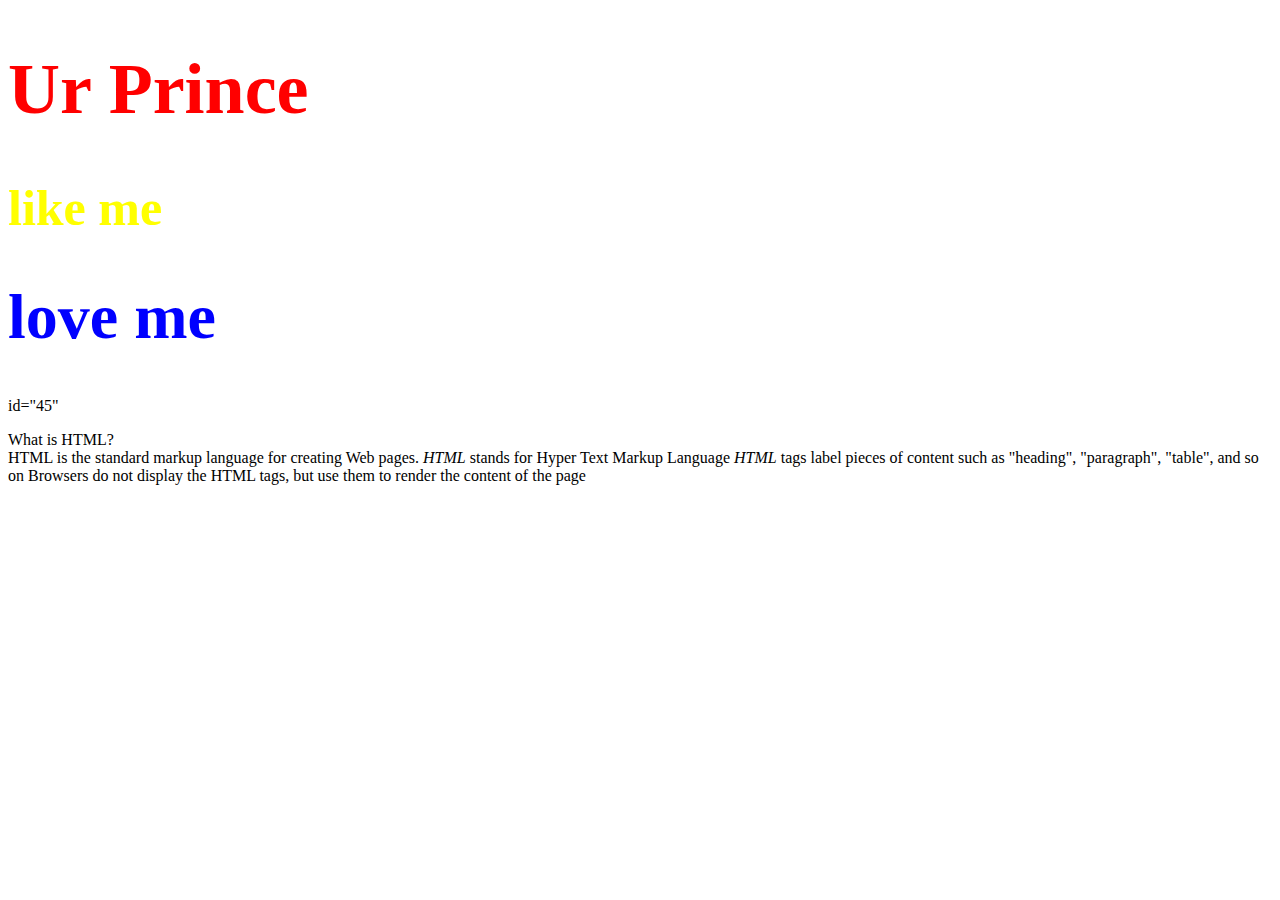
==== web/index.html @ cb1ac479 "css" ====
<!DOCTYPE html>
<html>
  <head>
    <meta charset="utf-8">
    <title>My Page</title>
    <script type="text/javascript" src="js/script.js">

    </script>
    <style media="screen">
      h1#r{
        font-size:72px;
        color:red
      }
      h1#y{
        font-size:50px;
        color:yellow
      }
      h1#b{
        font-size:64px;
        color:blue
      }
    </style>
  </head>

  <body>
  <h1 id="r" > Ur Prince</h1>
  <h1 id="y"> like me</h1>
  <h1 id="b"> love me</h1>
  <p>id="45"</p>
  What is HTML?</br>
HTML is the standard markup language for creating Web pages.

<em>HTML</em> stands for Hyper Text Markup Language
<em>HTML</em> tags label pieces of content such as "heading", "paragraph", "table", and so on
Browsers do not display the HTML tags, but use them to render the content of the page
  </body>
</html>
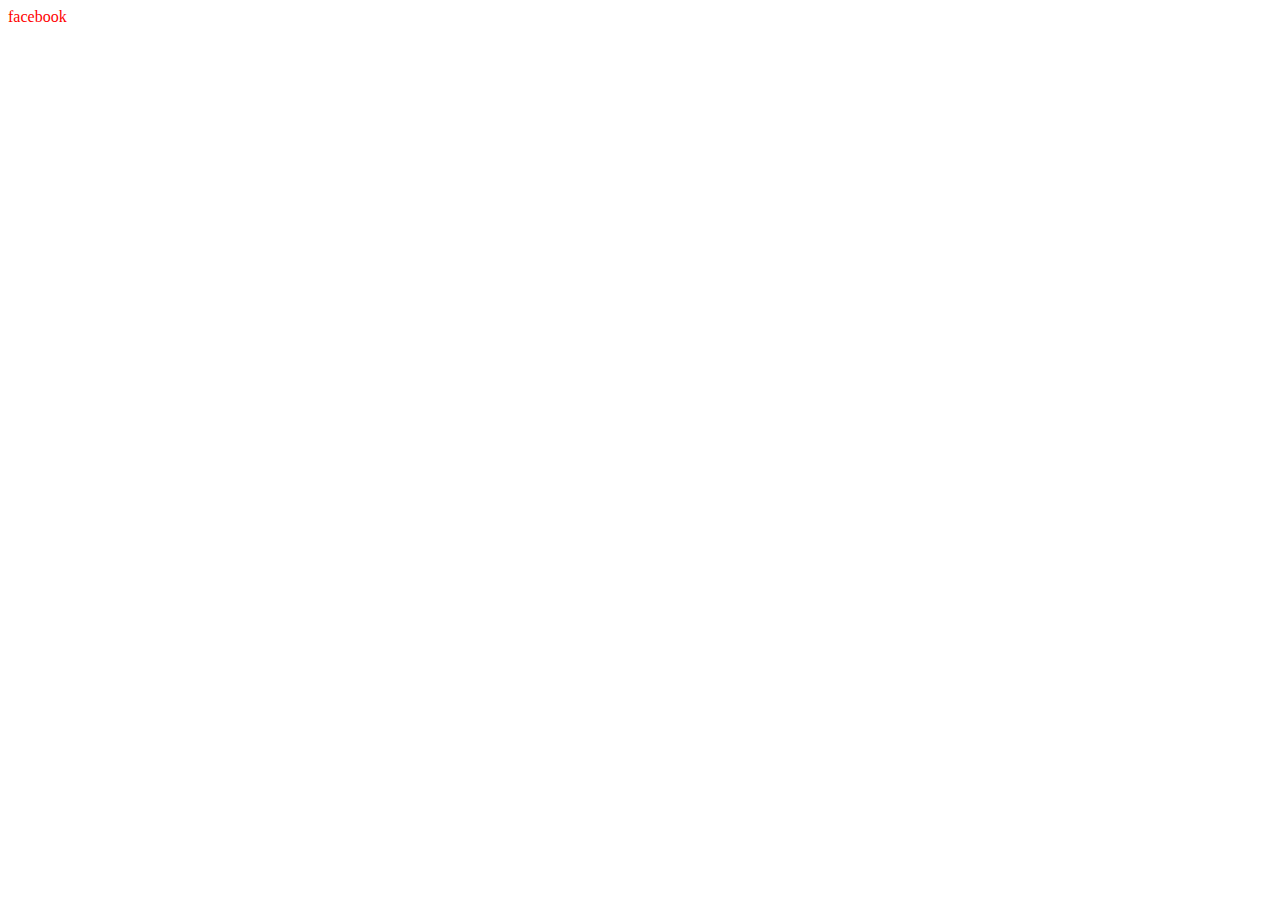
==== commit dd7f686a: "hazard" ====
--- a/web/index.html
+++ b/web/index.html
@@ -7,22 +7,17 @@
 
     </script>
     <style media="screen">
-      h1#r{
-        font-size:72px;
-        color:red
-      }
-      h1#y{
-        font-size:50px;
-        color:yellow
-      }
-      h1#b{
-        font-size:64px;
-        color:blue
-      }
+    div{
+      color:blue
+    }
     </style>
+    <link rel="stylesheet" href="../css/style.css">
   </head>
 
   <body>
+    <!-- <div class="" style="color:red">
+       What is HTML?
+    </div>
   <h1 id="r" > Ur Prince</h1>
   <h1 id="y"> like me</h1>
   <h1 id="b"> love me</h1>
@@ -32,6 +27,13 @@
 
 <em>HTML</em> stands for Hyper Text Markup Language
 <em>HTML</em> tags label pieces of content such as "heading", "paragraph", "table", and so on
-Browsers do not display the HTML tags, but use them to render the content of the page
+Browsers do not display the HTML tags, but use them to render the content of the page -->
+<a href="http://www.fb.com" target="_blank">
+facebook
+
+</a>
+<img src="http://www4.pictures.zimbio.com/gi/Eden+Hazard+N3Kb5Z_KpuDm.jpg" alt="">
+<img src="https://platform-static-files.s3.amazonaws.com/premierleague/photos/players/250x250/p42786.png" alt="">
+
   </body>
 </html>
--- a/css/style.css
+++ b/css/style.css
@@ -0,0 +1,23 @@
+h1#r{
+  font-size:72px;
+  color:red
+}
+h1#y{
+  font-size:50px;
+  color:yellow
+}
+h1#b{
+  font-size:64px;
+  color:blue
+}
+div{
+  color:green
+}
+a{
+  color:red;
+  text-decoration: none;
+}
+img{
+  width:200px;
+
+}
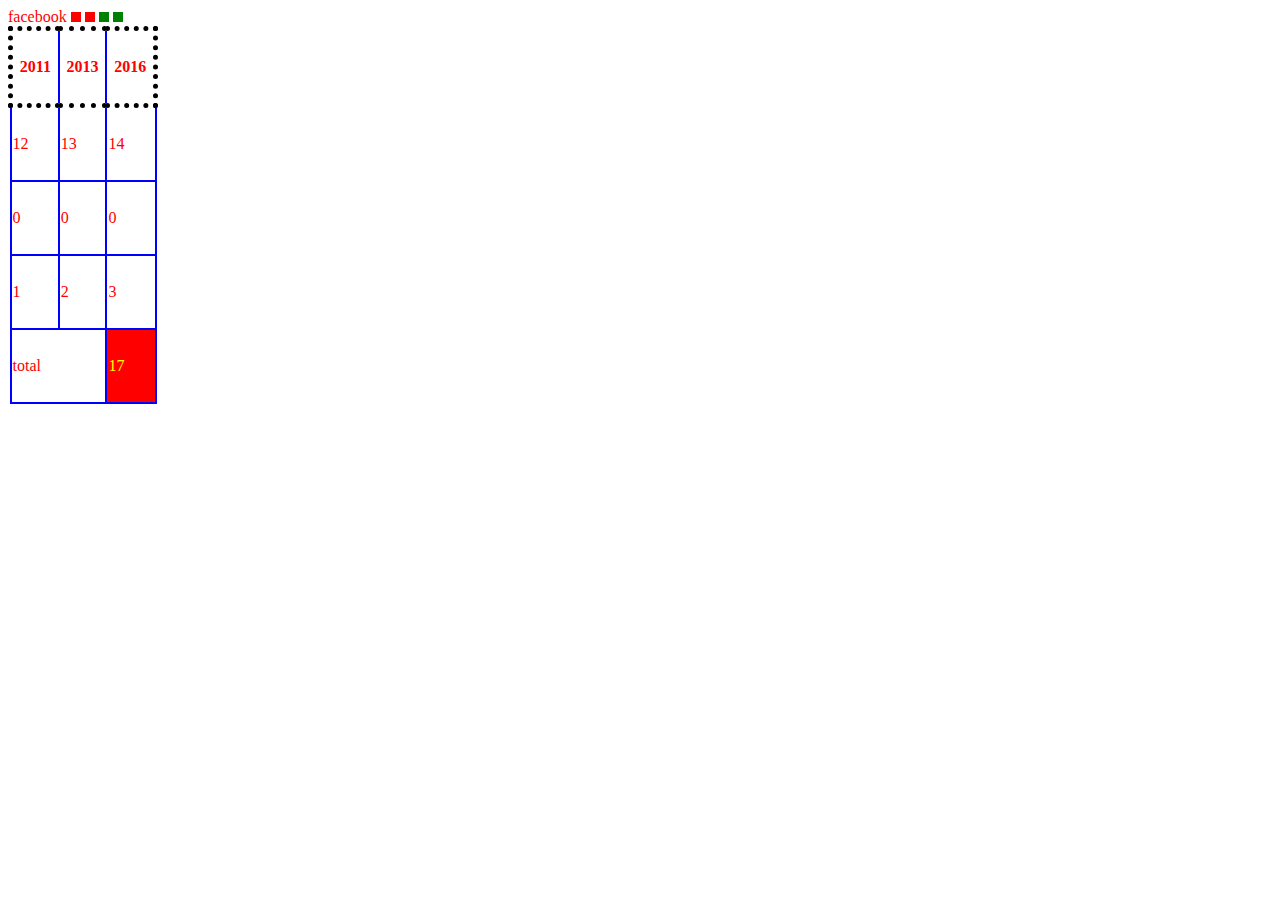
==== commit 0a3df7bc: "table" ====
--- a/web/index.html
+++ b/web/index.html
@@ -32,8 +32,40 @@
 facebook
 
 </a>
-<img src="http://www4.pictures.zimbio.com/gi/Eden+Hazard+N3Kb5Z_KpuDm.jpg" alt="">
-<img src="https://platform-static-files.s3.amazonaws.com/premierleague/photos/players/250x250/p42786.png" alt="">
+<img src="http://www4.pictures.zimbio.com/gi/Eden+Hazard+N3Kb5Z_KpuDm.jpg" alt="" class="online">
+<img src="https://platform-static-files.s3.amazonaws.com/premierleague/photos/players/250x250/p42786.png" alt="" class="online">
+<img src="../images/tulips.jpg" alt="" class="local">
+<img src="../images/penguins.jpg" alt="" class="local">
+<table>
+  <tr id="heading">
+    <th>2011</th>
+    <th>2013</th>
+    <th>2016</th>
+  </tr>
+  <tr>
+    <td>12</td>
+    <td>13</td>
+    <td>14</td>
+  </tr>
+  <tr>
+    <td>0</td>
+    <td>0</td>
+    <td>0</td>
+  </tr>
+  <tr>
+    <td> 1 </td>
+    <td> 2 </td>
+    <td> 3 </td>
+  </tr>
+<tr>
+  <td colspan=2> total</td>
+  <td id="answer">17</td>
+</tr>
+
+
+
+</table>
+
 
   </body>
 </html>
--- a/css/style.css
+++ b/css/style.css
@@ -19,5 +19,24 @@
 }
 img{
   width:200px;
-
 }
+.online{
+  border: 5px solid red
+}
+.local{
+  border: 5px solid green
+}
+table,tr,td,th{
+  border:2px solid blue;
+  border-collapse: collapse;
+  width:150px;
+  height:70px;
+  color:red;
+}
+#heading{
+  border:5px dotted black;
+}
+#answer{
+  background-color: red;
+  color: yellow;
+}
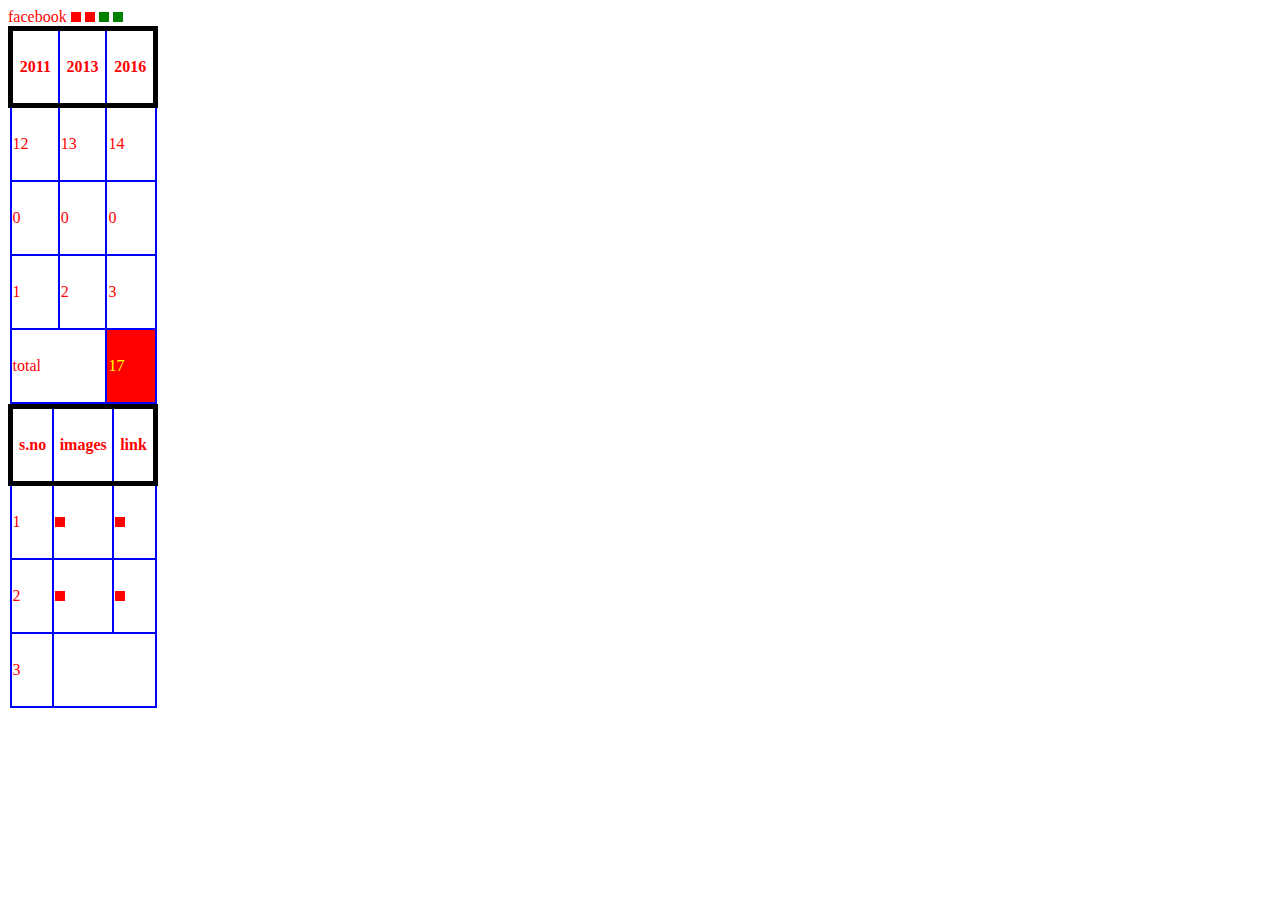
==== commit 76fecdb0: "pictures" ====
--- a/web/index.html
+++ b/web/index.html
@@ -62,10 +62,42 @@
   <td id="answer">17</td>
 </tr>
 
+</table>
+<table>
+  <tr id="heading">
+    <th>s.no</th>
+    <th>images</th>
+  <th>link</th>
 
+  </tr>
+  <tr>
+    <td>1</td>
+  <td><img src="https://platform-static-files.s3.amazonaws.com/premierleague/photos/players/250x250/p42786.png" alt="" class="online">
+</td>
+  <td><a href="http://www.fb.com" target="_blank">
+  <img src="https://platform-static-files.s3.amazonaws.com/premierleague/photos/players/250x250/p42786.png" alt="" class="online">
 
+  </a></td>
+  </tr>
+  <tr>
+    <td>2</td>
+    <td><img src="http://www4.pictures.zimbio.com/gi/Eden+Hazard+N3Kb5Z_KpuDm.jpg" alt="" class="online">
+</td>
+<td><a href="http://www.twitter.com">
+  <img src="http://www4.pictures.zimbio.com/gi/Eden+Hazard+N3Kb5Z_KpuDm.jpg" alt="" class="online">
+
+</a></td>
+  </tr>
+  <tr>
+    <td>3
+    </td>
+    <td colspan=2>
+      <a href="http://www.fb.com">
+          <img src="https://image.freepik.com/free-icon/facebok-circular-logo_318-40188.jpg" alt="">
+      </a>
+    </td>
+  </tr>
 </table>
-
 
   </body>
 </html>
--- a/css/style.css
+++ b/css/style.css
@@ -26,6 +26,9 @@
 .local{
   border: 5px solid green
 }
+table{
+    background-image: url('../images/penguins.jpg');
+}
 table,tr,td,th{
   border:2px solid blue;
   border-collapse: collapse;
@@ -34,7 +37,7 @@
   color:red;
 }
 #heading{
-  border:5px dotted black;
+  border:5px solid black;
 }
 #answer{
   background-color: red;
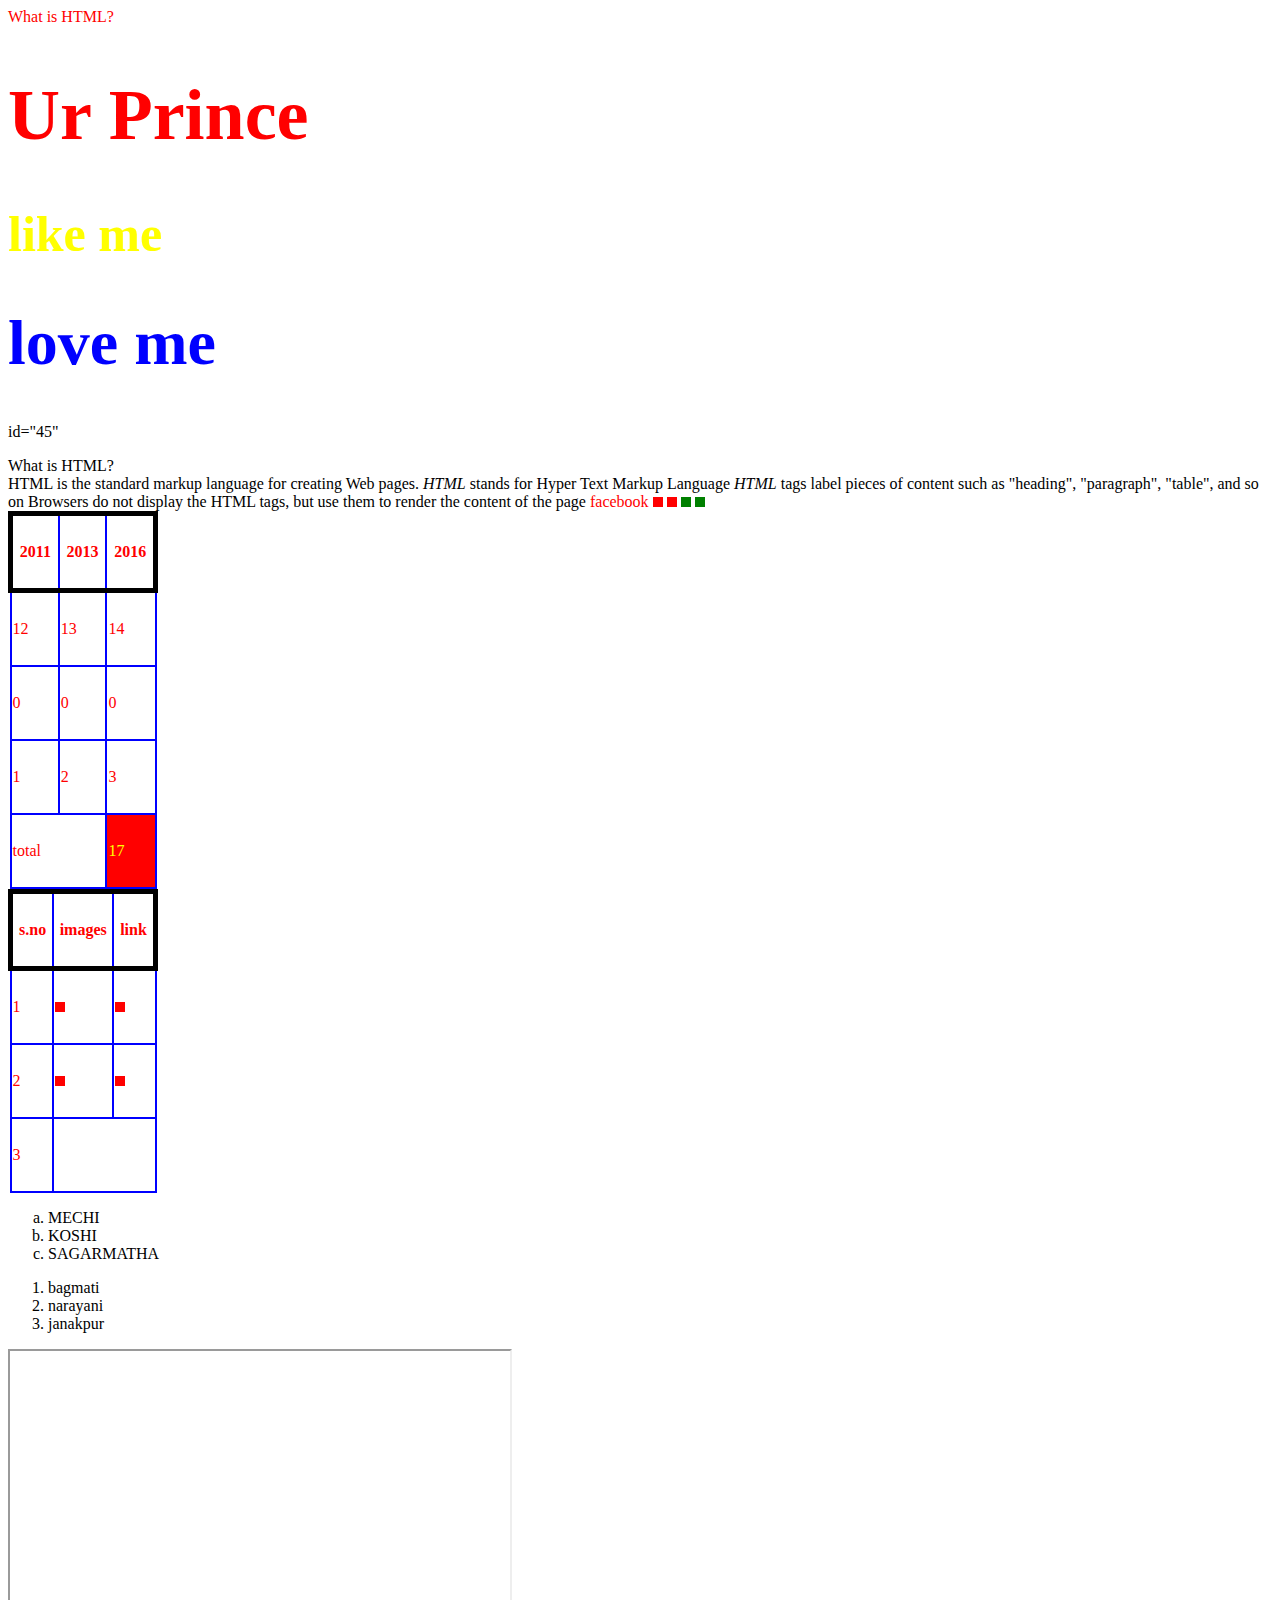
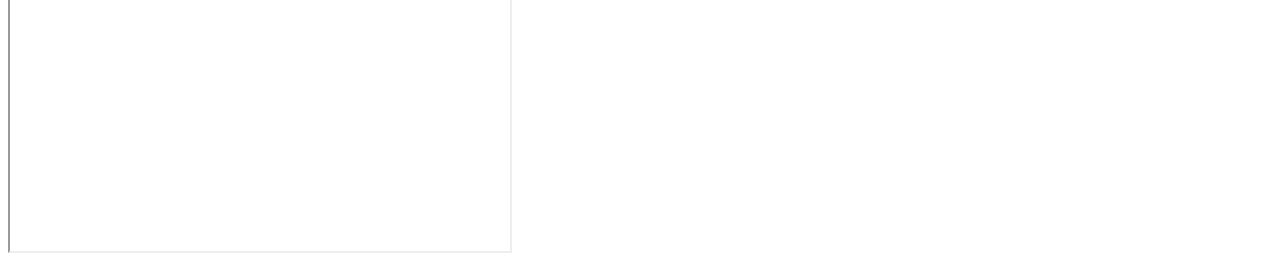
==== commit 4770a11e: "hawa" ====
--- a/web/index.html
+++ b/web/index.html
@@ -15,7 +15,7 @@
   </head>
 
   <body>
-    <!-- <div class="" style="color:red">
+    <div class="" style="color:red">
        What is HTML?
     </div>
   <h1 id="r" > Ur Prince</h1>
@@ -27,7 +27,7 @@
 
 <em>HTML</em> stands for Hyper Text Markup Language
 <em>HTML</em> tags label pieces of content such as "heading", "paragraph", "table", and so on
-Browsers do not display the HTML tags, but use them to render the content of the page -->
+Browsers do not display the HTML tags, but use them to render the content of the page
 <a href="http://www.fb.com" target="_blank">
 facebook
 
@@ -97,7 +97,19 @@
       </a>
     </td>
   </tr>
+
 </table>
-
+<ul>
+  <li>mechi</li>
+  <li>koshi</li>
+  <li>sagarmatha</li>
+</ul>
+<ol>
+  <li>bagmati</li>
+  <li>narayani</li>
+  <li>janakpur</li>
+</ol>
+<iframe src="https://www.w3schools.com/html/html_iframe.asp" width="500px" height="500px"></iframe>
+<iframe width="560" height="315" src="https://www.youtube.com/embed/otXQ_h0mQxA?ecver=1" frameborder="0" allowfullscreen></iframe>
   </body>
 </html>
--- a/css/style.css
+++ b/css/style.css
@@ -43,3 +43,7 @@
   background-color: red;
   color: yellow;
 }
+ul{
+  list-style-type: lower-latin;
+  text-transform: uppercase;
+}
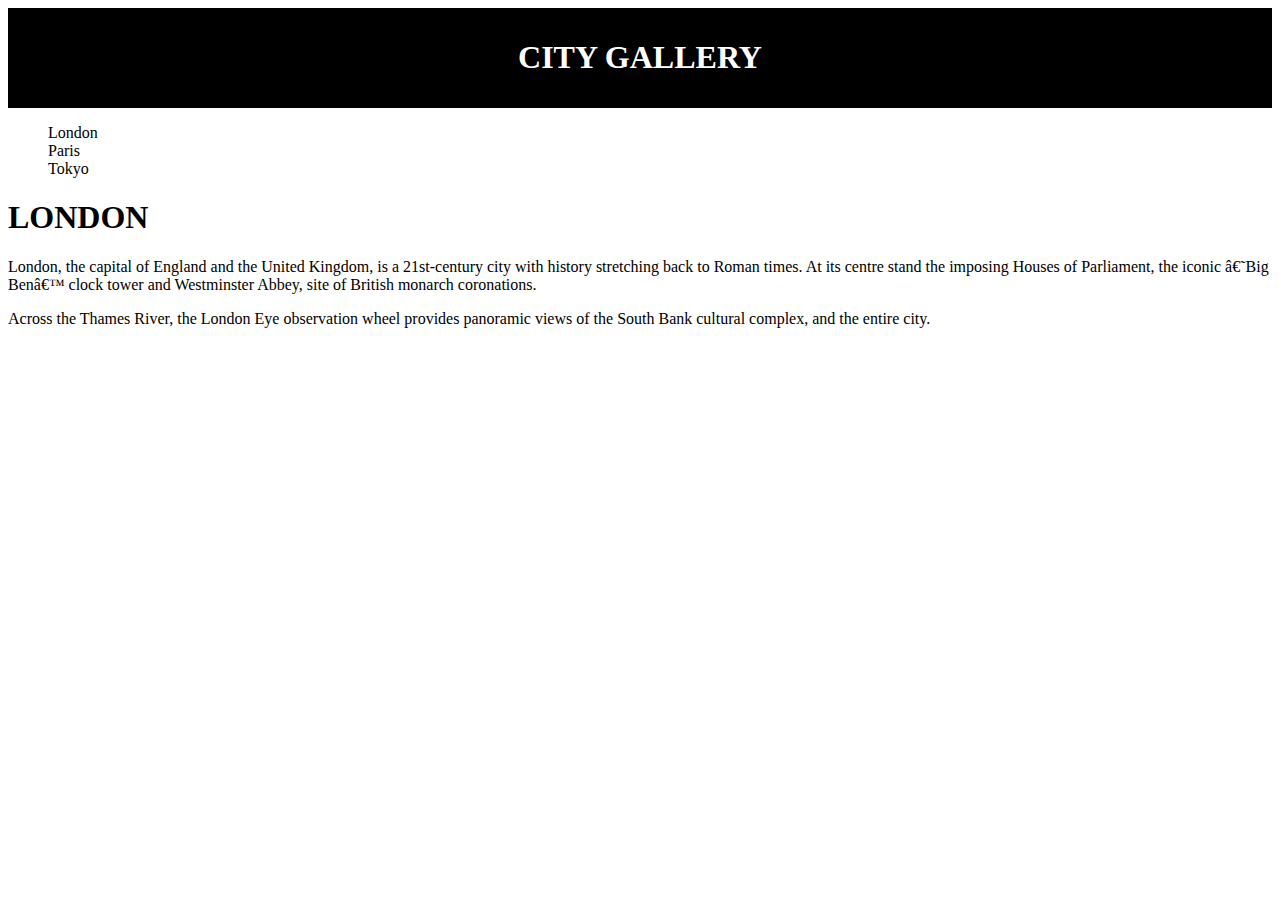
==== commit 491f6491: "london" ====
--- a/web/index.html
+++ b/web/index.html
@@ -1,4 +1,4 @@
-<!DOCTYPE html>
+<!-- <!DOCTYPE html>
 <html>
   <head>
     <meta charset="utf-8">
@@ -110,6 +110,34 @@
   <li>janakpur</li>
 </ol>
 <iframe src="https://www.w3schools.com/html/html_iframe.asp" width="500px" height="500px"></iframe>
-<iframe width="560" height="315" src="https://www.youtube.com/embed/otXQ_h0mQxA?ecver=1" frameborder="0" allowfullscreen></iframe>
+<iframe width="560" height="315" src="https://www.youtube.com/embed/otXQ_h0mQxA?ecver=1" frameborder="0" allowfullscreen></iframe> -->
+<div class="">
+  <div class="" style="background-color:black;color:white;text-align:center;padding:10px">
+
+<h1> CITY GALLERY</h1>
+  </div>
+  <div class="">
+    <div class="">
+  <ol style="list-style-type:none">
+    <li>London</li>
+    <li>Paris</li>
+    <li>Tokyo</li>
+  </ol>
+    </div>
+    <div class="">
+    <h1>LONDON</h1>
+    <p>London, the capital of England and the United Kingdom, is a 21st-century city with history stretching back to Roman times. At its centre stand the imposing Houses of Parliament, the iconic ‘Big Ben’ clock tower and Westminster Abbey, site of British monarch coronations. </p>
+
+    <p>Across the Thames River, the London Eye observation wheel provides panoramic views of the South Bank cultural complex, and the entire city.</p>
+    </div>
+  </div>
+  <div class="">
+
+  </div>
+</div>
+
+
+
+
   </body>
 </html>
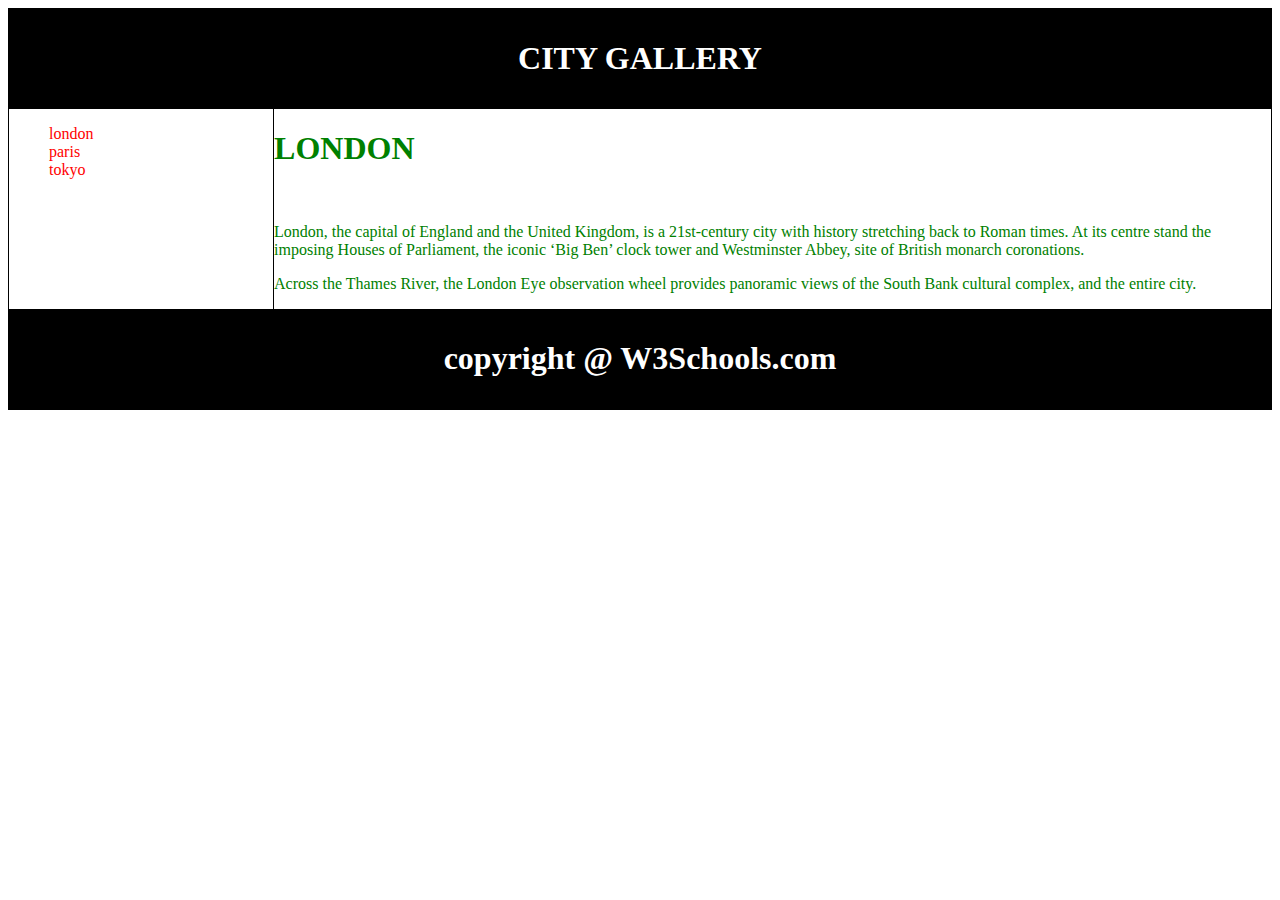
==== commit 495258e2: "padding" ====
--- a/web/index.html
+++ b/web/index.html
@@ -1,4 +1,4 @@
-<!-- <!DOCTYPE html>
+<!DOCTYPE html>
 <html>
   <head>
     <meta charset="utf-8">
@@ -15,6 +15,7 @@
   </head>
 
   <body>
+    <!--
     <div class="" style="color:red">
        What is HTML?
     </div>
@@ -111,28 +112,30 @@
 </ol>
 <iframe src="https://www.w3schools.com/html/html_iframe.asp" width="500px" height="500px"></iframe>
 <iframe width="560" height="315" src="https://www.youtube.com/embed/otXQ_h0mQxA?ecver=1" frameborder="0" allowfullscreen></iframe> -->
-<div class="">
+<div class="" style="border:1px solid black">
   <div class="" style="background-color:black;color:white;text-align:center;padding:10px">
 
-<h1> CITY GALLERY</h1>
+    <h1> CITY GALLERY</h1>
   </div>
   <div class="">
-    <div class="">
-  <ol style="list-style-type:none">
-    <li>London</li>
-    <li>Paris</li>
-    <li>Tokyo</li>
-  </ol>
+    <div style="width:20%; float:left">
+      <ol style="list-style-type:none;">
+        <li><a href="http://www.wow.com/wiki/London_history" target="_blank">london</a></li>
+        <li><a href="http://www.edwardrutherfurd.com/uk/reference/Paris-Did-You-Know?gclid=CKX56effvNQCFdWKaAodSOQEeg" target="_blank">paris</a></li>
+        <li><a href="https://www.tripadvisor.com/Tourism-g298184-Tokyo_Tokyo_Prefecture_Kanto-Vacations.html" target="_blank">tokyo</a></li>
+      </ol>
     </div>
-    <div class="">
-    <h1>LONDON</h1>
+    <div class="" style="width:79%;float:right;border-left:1px solid black">
+    <h1 >LONDON</h1>
+    <img src="https://upload.wikimedia.org/wikipedia/commons/f/f0/StPaulsClockTower.jpg" alt="" style="width:100%">
     <p>London, the capital of England and the United Kingdom, is a 21st-century city with history stretching back to Roman times. At its centre stand the imposing Houses of Parliament, the iconic ‘Big Ben’ clock tower and Westminster Abbey, site of British monarch coronations. </p>
 
     <p>Across the Thames River, the London Eye observation wheel provides panoramic views of the South Bank cultural complex, and the entire city.</p>
+
     </div>
   </div>
-  <div class="">
-
+  <div class="" style="background-color:black;color:white;text-align:center;padding:10px; clear:both" >
+    <h1>copyright @ W3Schools.com</h1>
   </div>
 </div>
 
